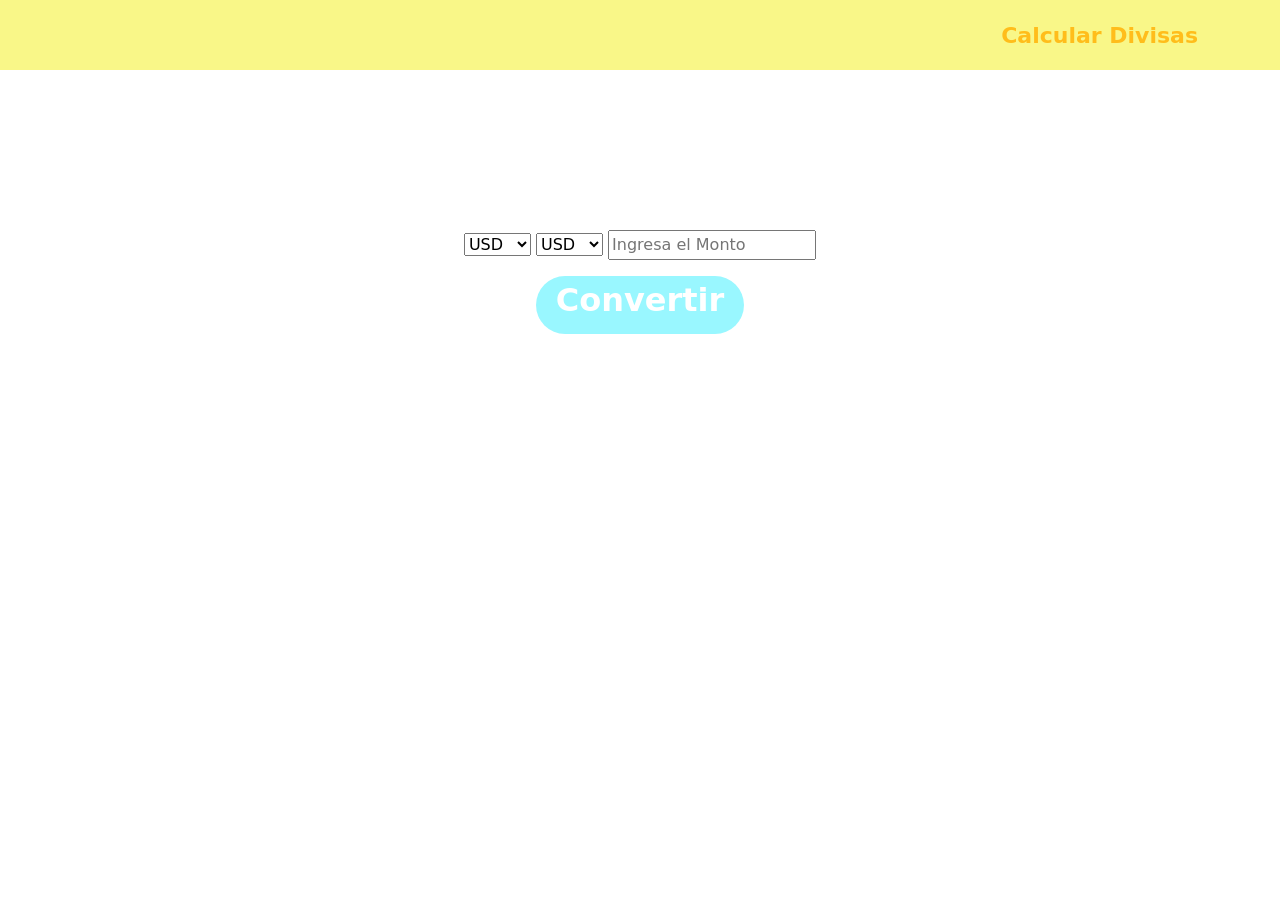
==== index.html @ 9bb0eea0 "Add files via upload" ====
<!DOCTYPE html>
<html lang="es">
<head>
    <meta charset="UTF-8">
    <meta name="viewport" content="width=device-width, initial-scale=1.0">
    <title>Convertidor de Moneda</title>
    <link href="/favicon.ico" type="image/x-icon" rel="icon" />
    <link href="https://cdn.jsdelivr.net/npm/bootstrap@5.2.3/dist/css/bootstrap.min.css" rel="stylesheet" integrity="sha384-rbsA2VBKQhggwzxH7pPCaAqO46MgnOM80zW1RWuH61DGLwZJEdK2Kadq2F9CUG65" crossorigin="anonymous">
    <link rel="stylesheet" href="styles.css">
    <link href="https://cdn.jsdelivr.net/npm/select2@4.1.0-rc.0/dist/css/select2.min.css" rel="stylesheet" />
    
</head>
<body>

    <header class="header"> 
        <div class="container">
            <nav class="navegacion">
                <img src="https://cdn-icons-png.flaticon.com/512/5480/5480445.png" alt="" srcset="" class="logo">
                <div class="anclas">
                    <a href="#" class="text-decoration-none" style="color: #ffbd1b;"><b>Calcular Divisas</b></a>
                </div>
            </nav>
        </div>
    </header>
<div class="convertidor">
<select id="monedaOrigen">
        <option value="USD">USD</option>
        <option value="Euro">Euro</option>
        <option value="Libra Esterlina">GBP</option>
        <option value="Yen Japones">YEN</option>
        <option value="Renmbi Chino">YUAN</option>
        <option value="Peso Argentino">ARS</option>
        <option value="Peso Chileno">CLP</option>
        <option value="Peso Colombiano">COP</option>
        <option value="Peso Mexicano">MXN</option>
        <option value="Dolar Canadiense">CAD</option>
        <option value="Sol Peruano">PEN</option>
        <option value="Bolivianos">BOB</option>
        <option value="Guaranis">PYG</option>
        <option value="Peso Dominicano">DOP</option>
        <option value="Lempira Hondureño">HNL</option>
        <option value="Córdoba">NIO</option>
        <option value="Colón Costarricense">CRC</option>
        <option value="Won Surcoreano">KRW</option>
        <option value="Nuevo Dolar Taiwanes">TWD</option>
    </select>

<select id="monedaDestino">
    <option value="USD">USD</option>
    <option value="Euro">Euro</option>
    <option value="Libra Esterlina">GBP</option>
    <option value="Yen Japones">YEN</option>
    <option value="Renmbi Chino">YUAN</option>
    <option value="Peso Argentino">ARS</option>
    <option value="Peso Chileno">CLP</option>
    <option value="Peso Colombiano">COP</option>
    <option value="Peso Mexicano">MXN</option>
    <option value="Dolar Canadiense">CAD</option>
    <option value="Sol Peruano">PEN</option>
    <option value="Bolivianos">BOB</option>
    <option value="Guaranis">PYG</option>
    <option value="Peso Dominicano">DOP</option>
    <option value="Lempira Hondureño">HNL</option>
    <option value="Córdoba">NIO</option>
    <option value="Colón Costarricense">CRC</option>
    <option value="Won Surcoreano">KRW</option>
    <option value="Nuevo Dolar Taiwanes">TWD</option>
    </select>

    <input type="number" id="monto" placeholder="Ingresa el Monto">
    <p id="resultado"></p>
    <button onclick="convertir()" class="convertir"><b>Convertir</b></button>
</div>
 <script src="codigos.js"></script>
 <script src="https://cdn.jsdelivr.net/npm/bootstrap@5.2.3/dist/js/bootstrap.bundle.min.js" integrity="sha384-kenU1KFdBIe4zVF0s0G1M5b4hcpxyD9F7jL+jjXkk+Q2h455rYXK/7HAuoJl+0I4" crossorigin="anonymous"></script>
 <script src="https://cdn.jsdelivr.net/npm/select2@4.1.0-rc.0/dist/js/select2.min.js"></script>
 <script src="https://cdnjs.cloudflare.com/ajax/libs/jquery/3.6.0/jquery.min.js"></script>
  <script src="https://cdnjs.cloudflare.com/ajax/libs/select2/4.1.0-rc.0/js/select2.min.js"></script>
  
</body>
</html>
---- styles.css ----
.body{
    padding: 0;
}

.logo{
    height: 70px;
}

.custom-select{
    position: relative;
    width: 300px;
}

.selected-option{
    display: flex;
    align-items: center;
    justify-content: space-between;
    border: 1px solid #ccc;
    border-radius: 5px;
    padding: 5px;
    background-color: #ffffff;
    cursor: pointer;
}

.selected-option img{
    width: 50px;
    height: 35px;
    margin-right: 10px;
}
.dropdown-icon {
    margin-left: auto;
    font-size: 12px;
  }

.options{
    display: none;
    position: absolute;
    top: 100%;
    left: 0;
    width: 100%;
    border: 1px solid #ccc;
    border-radius: 5px;
    background-color: #fff;
    z-index: 20;
    max-height: 200px;
    overflow-y: auto;
    transition: 0.2s;
}

.option {
    display: flex;
    align-items: center;
    padding: 10px;
    cursor: pointer;
  }
.option img{
    width: 50px;
    height: 35px;
    margin-right: 5px;
    margin-bottom: 10px;
}

.option:hover{
    background-color: #f0f0f0;
}
.dropdown-icon{
    margin-left: auto;
    font-size: 15px;
}

.header{
    background-color: #f9f788;
    /*background-color: #ffd671;*/
}
.navegacion{
    display: flex;
    flex-direction: row;
    align-items: center;
    justify-content:space-between;
}

.anclas{
    text-decoration: none;
    font-size: 22px;
    list-style: none;
}

.convertidor{
    margin-top: 10em;
    text-align: center;
    
}

option {
    background-repeat: no-repeat;
    background-position: left center;
    padding-left: 30px; /* Espacio para las imágenes */
    white-space: nowrap; /* Evita que el texto se desborde */
    overflow: hidden;
    text-overflow: ellipsis; /* Agrega puntos suspensivos si el texto es muy largo */
  }

option[value="EURO"]{
    background-image: url('https://flagcdn.com/w40/us.png');
}

.convertir {
    font-size: 2em;
    border: none;
    border-radius: 50px;
    background-color: #99f7ff;
    color: white;
    padding: 0px 20px 10px;
}
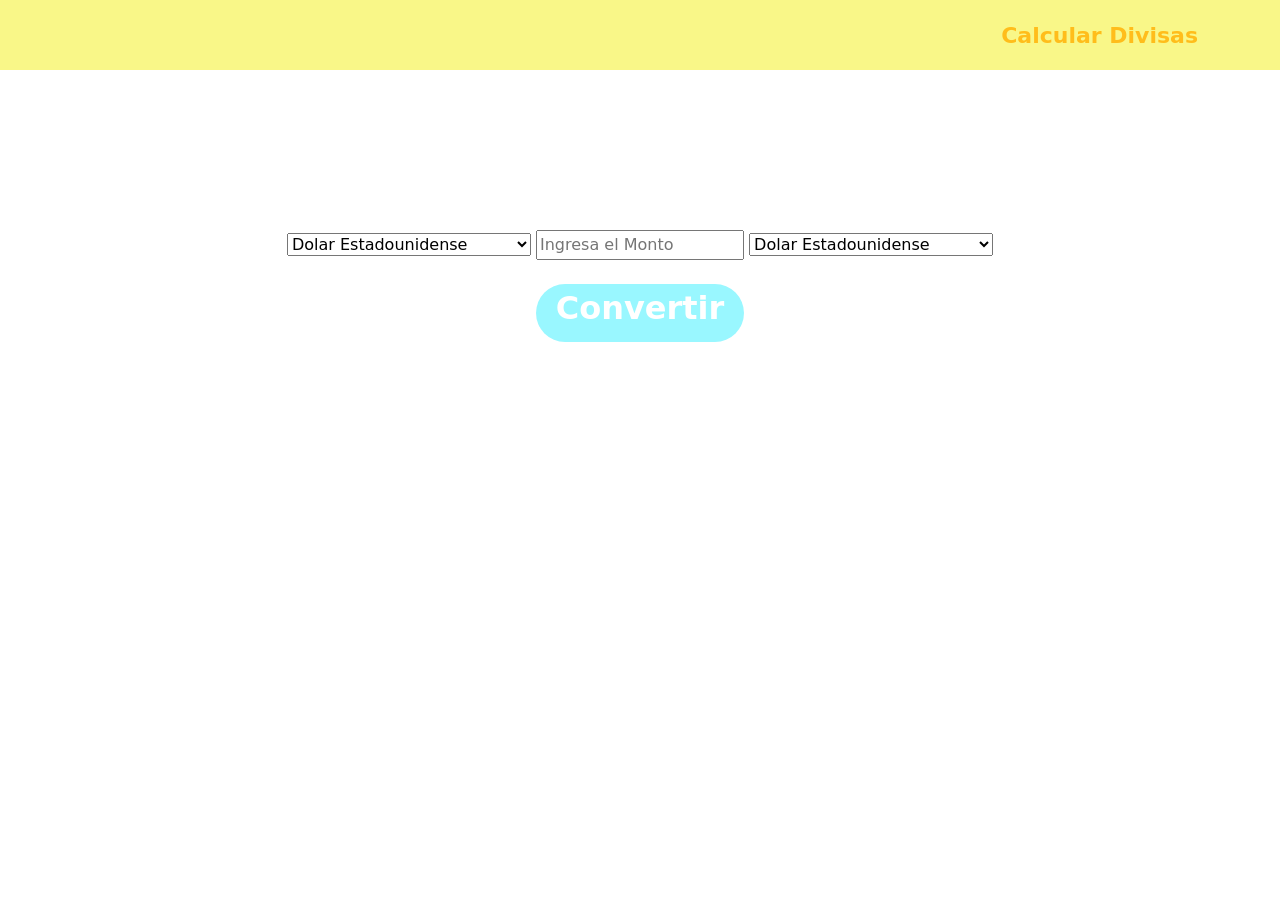
==== commit 1c5ee8e8: "Add files via upload" ====
--- a/index.html
+++ b/index.html
@@ -24,58 +24,143 @@
     </header>
 <div class="convertidor">
 <select id="monedaOrigen">
-        <option value="USD">USD</option>
+        <option value="USD">Dolar Estadounidense</option>
         <option value="Euro">Euro</option>
-        <option value="Libra Esterlina">GBP</option>
-        <option value="Yen Japones">YEN</option>
-        <option value="Renmbi Chino">YUAN</option>
-        <option value="Peso Argentino">ARS</option>
-        <option value="Peso Chileno">CLP</option>
-        <option value="Peso Colombiano">COP</option>
-        <option value="Peso Mexicano">MXN</option>
-        <option value="Dolar Canadiense">CAD</option>
-        <option value="Sol Peruano">PEN</option>
-        <option value="Bolivianos">BOB</option>
-        <option value="Guaranis">PYG</option>
-        <option value="Peso Dominicano">DOP</option>
-        <option value="Lempira Hondureño">HNL</option>
-        <option value="Córdoba">NIO</option>
-        <option value="Colón Costarricense">CRC</option>
-        <option value="Won Surcoreano">KRW</option>
-        <option value="Nuevo Dolar Taiwanes">TWD</option>
+        <option value="Libra Esterlina">Libra Esterlina</option>
+        <option value="Yen Japones">Yen Japones</option>
+        <option value="Bolivar Venezolano Oficial">Bolivar Venezolano Oficial</option>
+        <option value="Bolivar Venezolano Paralelo">Bolivar Venezolano Paralelo</option>
+        <option value="Renmbi Chino">Renmbi Chino</option>
+        <option value="Peso Argentino">Peso Argentino</option>
+        <option value="Peso Chileno">Peso Chileno</option>
+        <option value="Peso Colombiano">Peso Colombiano</option>
+        <option value="Peso Mexicano">Peso Mexicano</option>
+        <option value="Dolar Canadiense">Dolar Canadiense</option>
+        <option value="Sol Peruano">Sol Peruano</option>
+        <option value="Bolivianos">Bolivianos</option>
+        <option value="Guaranis">Guaranis</option>
+        <option value="Peso Dominicano">Peso Dominicano</option>
+        <option value="Lempira Hondureño">Lempira Hondureño</option>
+        <option value="Córdoba">Córdoba</option>
+        <option value="Colón Costarricense">Colón Costarricense</option>
+        <option value="Won Surcoreano">Won Surcoreano</option>
+        <option value="Nuevo Dolar Taiwanes">Nuevo Dolar Taiwanes</option>
+        <!--<option value="Euro">Euro</option>
+        <option value="Euro">Euro</option>
+        <option value="Euro">Euro</option>
+        <option value="Euro">Euro</option>
+        <option value="Euro">Euro</option>
+        <option value="Euro">Euro</option>
+        <option value="Euro">Euro</option>
+        <option value="Euro">Euro</option>
+        <option value="Euro">Euro</option>
+        <option value="Euro">Euro</option>
+        <option value="Euro">Euro</option>-->
+        <option value="Corona Sueca">Corona Sueca</option>
+        <option value="Corona Danesa">Corona Danesa </option>
+        <option value="Franco Suizo">Franco Suizo</option>
+        <option value="Corona Noruega">Corona Noruega</option>
+        <option value="Zloty Polaco">Zloty Polaco</option>
+        <option value="Forinto Hungaro">Forinto Hungaro</option>
+        <option value="Corona Checa">Corona Checa</option>
+        <option value="Leu Rumano">Leu Rumano</option>
+        <option value="Lev Búlgaro">Lev Búlgaro</option>
+        <!--<option value="Euro">Euro</option>-->
+        <option value="Dinar Serbio">Dinar Serbio</option>
+        <option value="Rublo Ruso">Rublo Ruso</option>
+        <option value="Grivna Ucraniano">Grivna Ucraniano</option>
+        <option value="Libra Egipcia">Libra Egipcia</option>
+        <option value="Dinar Iraquí">Dinar Iraquí</option>
+        <option value="Dinar Jordano">Dinar Jordano</option>
+        <option value="Libra Libanesa">Libra Libanesa</option>
+        <option value="Dirham de los Emiratos">Dirham de los Emiratos</option>
+        <option value="Dólar de Hong Kong">Dólar de Hong Kong</option>
+        <option value="Pataca de Macao">Pataca de Macao</option>
+        <option value="Baht Tailandés">Baht Tailandés</option>
+        <option value="Dong Vietnamita">Dong Vietnamita</option>
+        <option value="Kip Laosiano">Kip Laosiano</option>
+        <option value="Riel Camboyano">Riel Camboyano</option>
+        <option value="Dólar de Singapur">Dólar de Singapur</option>
+        <option value="Lira Turca">Lira Turca</option>
+        <option value="Rial Iraní">Rial Iraní</option>
+        <option value="Nuevo Shequel Israelí">Nuevo Shequel Israelí</option>
+      
+        
+    </select>
+    <input type="number" id="monto" placeholder="Ingresa el Monto">
+<select id="monedaDestino">
+
+    <option value="USD">Dolar Estadounidense</option>
+        <option value="Euro">Euro</option>
+        <option value="Libra Esterlina">Libra Esterlina</option>
+        <option value="Yen Japones">Yen Japones</option>
+    <option value="Bolivar Venezolano Oficial">Bolivar Venezolano Oficial</option>
+        <option value="Bolivar Venezolano Paralelo">Bolivar Venezolano Paralelo</option>
+        <option value="Renmbi Chino">Renmbi Chino</option>
+        <option value="Peso Argentino">Peso Argentino</option>
+        <option value="Peso Chileno">Peso Chileno</option>
+        <option value="Peso Colombiano">Peso Colombiano</option>
+        <option value="Peso Mexicano">Peso Mexicano</option>
+        <option value="Dolar Canadiense">Dolar Canadiense</option>
+        <option value="Sol Peruano">Sol Peruano</option>
+        <option value="Bolivianos">Bolivianos</option>
+        <option value="Guaranis">Guaranis</option>
+        <option value="Peso Dominicano">Peso Dominicano</option>
+        <option value="Lempira Hondureño">Lempira Hondureño</option>
+        <option value="Córdoba">Córdoba</option>
+        <option value="Colón Costarricense">Colón Costarricense</option>
+        <option value="Won Surcoreano">Won Surcoreano</option>
+        <option value="Nuevo Dolar Taiwanes">Nuevo Dolar Taiwanes</option>
+<!--<option value="Euro">Euro</option>
+        <option value="Euro">Euro</option>
+        <option value="Euro">Euro</option>
+        <option value="Euro">Euro</option>
+        <option value="Euro">Euro</option>
+        <option value="Euro">Euro</option>
+        <option value="Euro">Euro</option>
+        <option value="Euro">Euro</option>
+        <option value="Euro">Euro</option>
+        <option value="Euro">Euro</option>
+        <option value="Euro">Euro</option>-->
+        <option value="Corona Sueca">Corona Sueca</option>
+        <option value="Corona Danesa">Corona Danesa </option>
+        <option value="Franco Suizo">Franco Suizo</option>
+        <option value="Corona Noruega">Corona Noruega</option>
+        <option value="Zloty Polaco">Zloty Polaco</option>
+        <option value="Forinto Hungaro">Forinto Hungaro</option>
+        <option value="Corona Checa">Corona Checa</option>
+        <option value="Leu Rumano">Leu Rumano</option>
+        <option value="Lev Búlgaro">Lev Búlgaro</option>
+<!--<option value="Euro">Euro</option>-->
+        <option value="Dinar Serbio">Dinar Serbio</option>
+        <option value="Rublo Ruso">Rublo Ruso</option>
+        <option value="Grivna Ucraniano">Grivna Ucraniano</option>
+        <option value="Libra Egipcia">Libra Egipcia</option>
+        <option value="Dinar Iraquí">Dinar Iraquí</option>
+        <option value="Dinar Jordano">Dinar Jordano</option>
+        <option value="Libra Libanesa">Libra Libanesa</option>
+        <option value="Dirham de los Emiratos">Dirham de los Emiratos</option>
+        <option value="Dólar de Hong Kong">Dólar de Hong Kong</option>
+        <option value="Pataca de Macao">Pataca de Macao</option>
+        <option value="Baht Tailandés">Baht Tailandés</option>
+        <option value="Dong Vietnamita">Dong Vietnamita</option>
+        <option value="Kip Laosiano">Kip Laosiano</option>
+        <option value="Riel Camboyano">Riel Camboyano</option>
+        <option value="Dólar de Singapur">Dólar de Singapur</option>
+        <option value="Lira Turca">Lira Turca</option>
+        <option value="Rial Iraní">Rial Iraní</option>
+        <option value="Nuevo Shequel Israelí">Nuevo Shequel Israelí</option>
     </select>
 
-<select id="monedaDestino">
-    <option value="USD">USD</option>
-    <option value="Euro">Euro</option>
-    <option value="Libra Esterlina">GBP</option>
-    <option value="Yen Japones">YEN</option>
-    <option value="Renmbi Chino">YUAN</option>
-    <option value="Peso Argentino">ARS</option>
-    <option value="Peso Chileno">CLP</option>
-    <option value="Peso Colombiano">COP</option>
-    <option value="Peso Mexicano">MXN</option>
-    <option value="Dolar Canadiense">CAD</option>
-    <option value="Sol Peruano">PEN</option>
-    <option value="Bolivianos">BOB</option>
-    <option value="Guaranis">PYG</option>
-    <option value="Peso Dominicano">DOP</option>
-    <option value="Lempira Hondureño">HNL</option>
-    <option value="Córdoba">NIO</option>
-    <option value="Colón Costarricense">CRC</option>
-    <option value="Won Surcoreano">KRW</option>
-    <option value="Nuevo Dolar Taiwanes">TWD</option>
-    </select>
-
-    <input type="number" id="monto" placeholder="Ingresa el Monto">
+    <br><br>
+    <button onclick="convertir()" class="convertir"><b>Convertir</b></button><br><br>
     <p id="resultado"></p>
-    <button onclick="convertir()" class="convertir"><b>Convertir</b></button>
 </div>
- <script src="codigos.js"></script>
+ <script src="codigo.js"></script>
  <script src="https://cdn.jsdelivr.net/npm/bootstrap@5.2.3/dist/js/bootstrap.bundle.min.js" integrity="sha384-kenU1KFdBIe4zVF0s0G1M5b4hcpxyD9F7jL+jjXkk+Q2h455rYXK/7HAuoJl+0I4" crossorigin="anonymous"></script>
  <script src="https://cdn.jsdelivr.net/npm/select2@4.1.0-rc.0/dist/js/select2.min.js"></script>
  <script src="https://cdnjs.cloudflare.com/ajax/libs/jquery/3.6.0/jquery.min.js"></script>
   <script src="https://cdnjs.cloudflare.com/ajax/libs/select2/4.1.0-rc.0/js/select2.min.js"></script>
   
 </body>
-</html>+</html>
